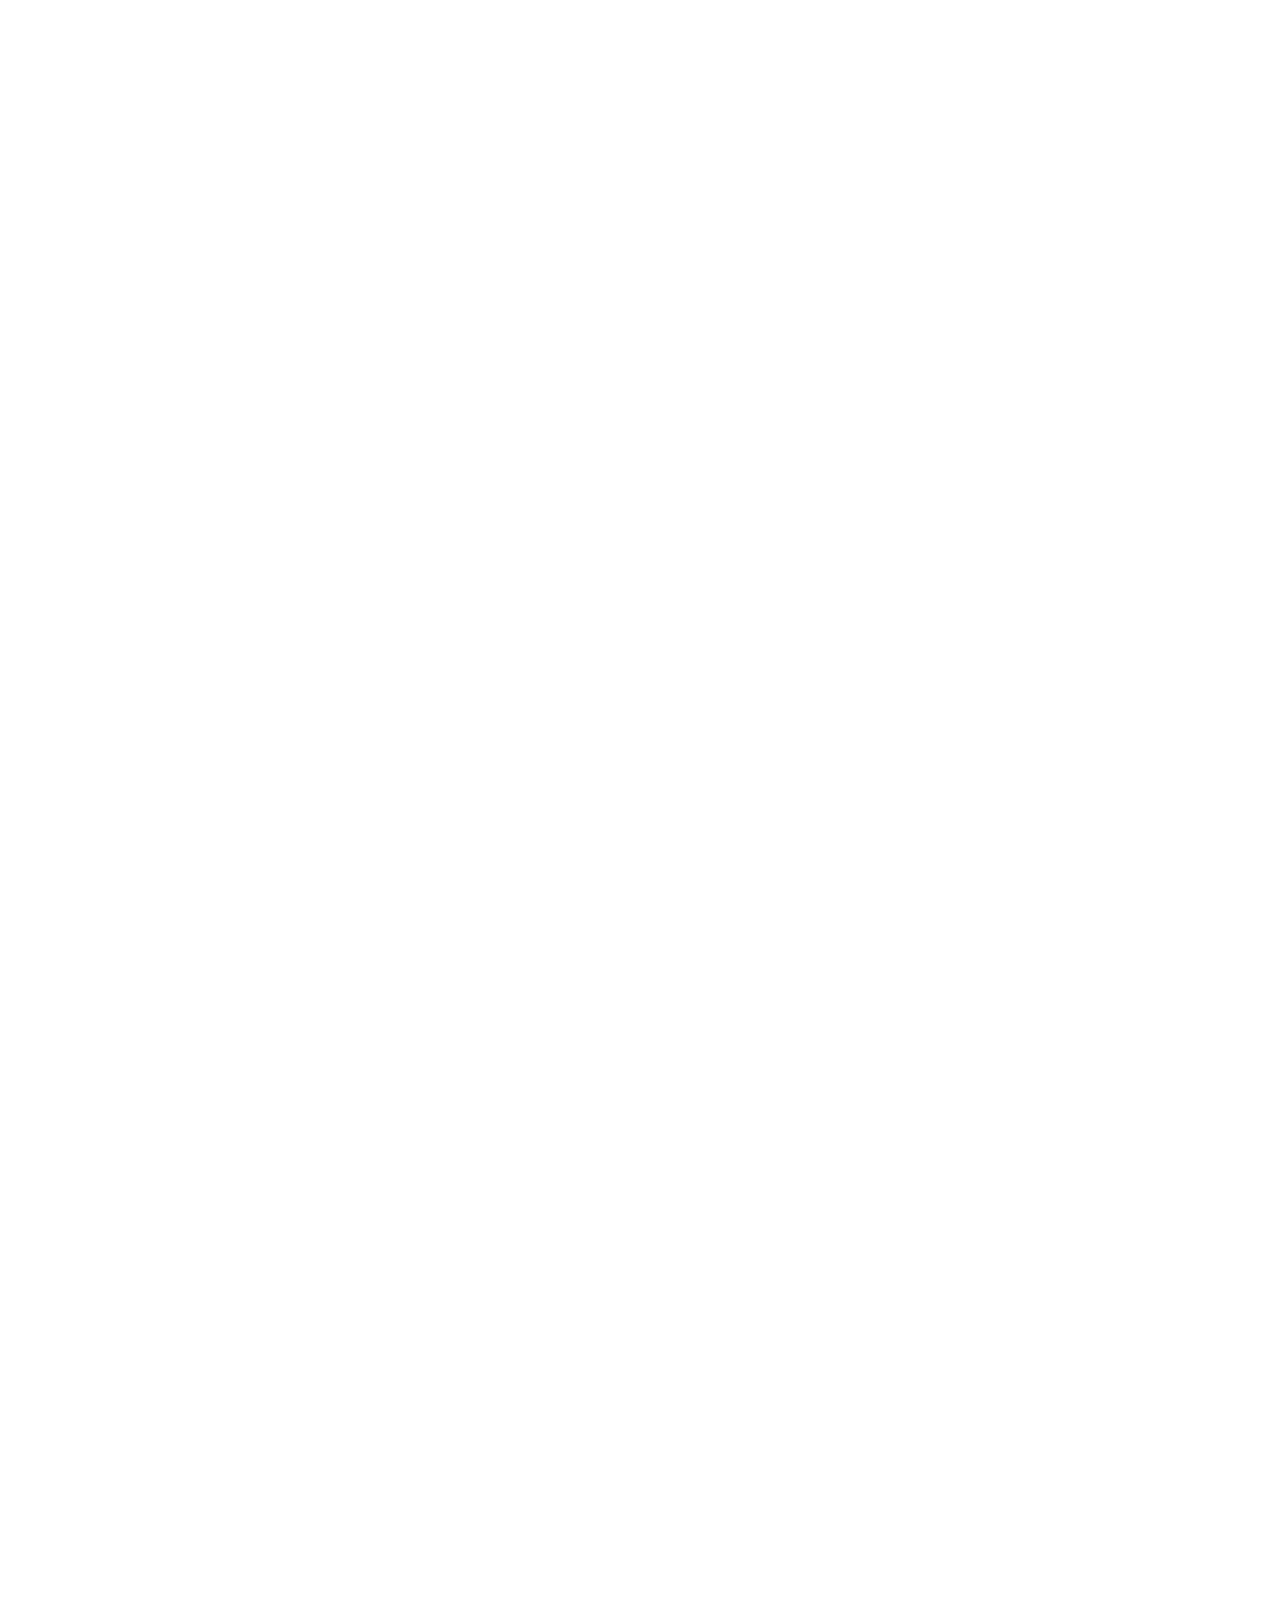
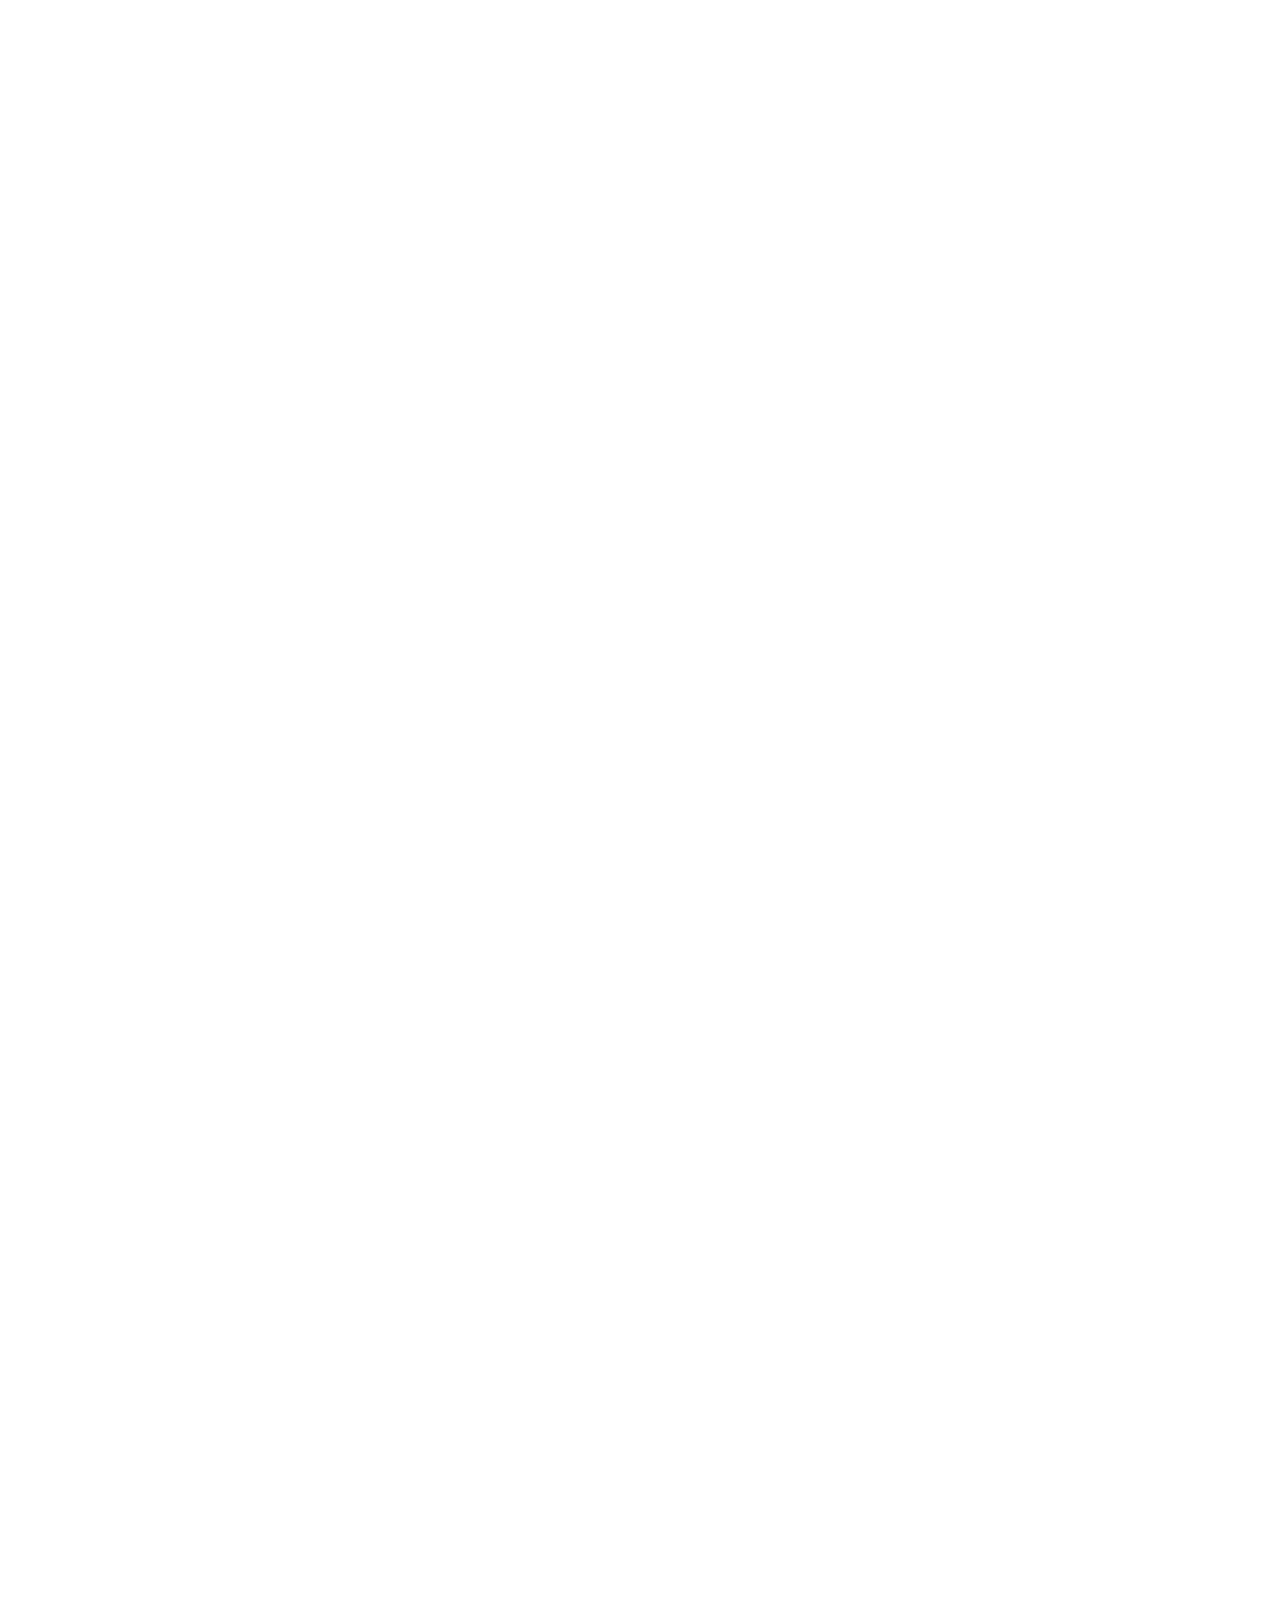
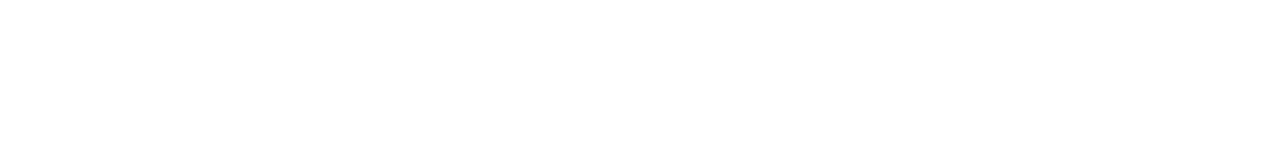
==== index.html @ e0a6bba9 "Update index.html" ====
<!DOCTYPE HTML>
<!--
	Astral by HTML5 UP
	html5up.net | @ajlkn
	Free for personal and commercial use under the CCA 3.0 license (html5up.net/license)
-->
<html>
	<head>
		<title>Deniz Rudin</title>
		<meta charset="utf-8" />
		<meta name="viewport" content="width=device-width, initial-scale=1, user-scalable=no" />
		<link rel="stylesheet" href="assets/css/main.css" />
		<noscript><link rel="stylesheet" href="assets/css/noscript.css" /></noscript>
	</head>
	<body class="is-preload">

		<!-- Wrapper-->
			<div id="wrapper">

				<!-- Nav -->
					<nav id="nav">
						<a href="#" class="icon fa-address-card"><span>About</span></a>
						<a href="#work" class="icon fa-pencil"><span>Research</span></a>
						<a href="#contact" class="icon fa-file-text"><span>CV</span></a>
					</nav>

				<!-- Main -->
					<div id="main">

						<!-- Me -->
							<article id="home" class="panel intro">
								<header>
									<h1><img src="images/nameplate.png" class="hidden" width="200px"></h1>
									<p>Asst. Professor of Linguistics & Philosophy, USC</p>
									<p><br/><font color="black" size="3">I work on semantics, pragmatics, context update, and how they all talk to each other. 
									A perennial obsession: how <i>variation</i> in context update effects can fall out of a <i>uniform</i> treatment of how update potentials are derived from the semantic interpretation of a sentence.
									Empirical areas where the rubber hits the road: intonational tunes, epistemic modals, imperatives, subjective predicates, and evidentials.</font></p>
									<p><font color="black" size="3">I'm extremely contactable: <tt><a href="mailto:drudin@usc.edu">drudin@usc.edu</a></tt></font></p>								
								</header>
								<a href="#work" class="jumplink pic">
									<span><span>See my work</span></span>
									<img src="images/me.jpg" alt="" />
								</a>
							</article>

						<!-- Work -->
							<article id="work" class="panel">
								<header>

									
<h2>Publications</h2> <img src="images/meaning.jpg" alt="" style="float:right;width:150px;"></header>
															
<font size="3"><p>

Deniz Rudin. 2024. <b>Asserting epistemic modals</b>. <i>Linguistics and Philosophy</i>. (Published online 10 December) 
	[<a href="https://link.springer.com/article/10.1007/s10988-024-09423-7">Open-Access PDF</a>]<br/><br/>

<a href="https://rotom.github.io/">Roberts, Tom</a> & Deniz Rudin. to appear. <b>Polarity reversal questions and the semantics of prosodic integration</b>. In <i>Proceedings of Sinn und Bedeutung 28</i>. 
[<a href="https://lingbuzz.net/lingbuzz/007859">Preprint</a>]<br/><br/>
	
	<a href="https://catherinerudin.github.io/">Rudin, Catherine</a> & Deniz Rudin. 2022. <b>On rising intonation in Balkan Slavic</b>. <i>Journal of Slavic Linguistics</i> (Special issue: proceedings of FASL 29)</i>. 
[<a href="http://ojs.ung.si/index.php/JSL/article/view/88">PDF</a>]<br/><br/>
	
	Rudin, Deniz. 2022. <b>Intonational Commitments</b>. <i>Journal of Semantics</i> 39(2): 339-383. 
[<a href="https://academic.oup.com/jos/advance-article/doi/10.1093/jos/ffac002/6554422?fbclid=IwAR2vbyzE7paQ6QNOI_aF570D3lN3ewrsdATLtETbpH1PlOmvb542nE_o6JQ&login=false">Open-Access PDF</a>]<br/><br/>
	
	Rudin, Deniz & <a href="https://elsikaiser.com/">Elsi Kaiser</a>. 2021. <b>Connoisseurial Contradictions:</b> Expertise modulates faultless disagreement. In <i>Proceedings of SALT 31</i>. 
[<a href="https://journals.linguisticsociety.org/proceedings/index.php/SALT/article/view/31.020">PDF</a>]<br/><br/>
	
	Castillo-Gamboa, Jaime, <a href="https://www.semantics.land/">Alexis Wellwood</a> & Deniz Rudin. 2021 <b><i>Being tall compared to</i> compared to <i>being tall</i> and <i>being taller</i>.</b> In <i>Proceedings of ELM 1</i>. 
[<a href="http://journals.linguisticsociety.org/proceedings/index.php/ELM/article/view/4872/4722">PDF</a>]<br/><br/>
	
		<a href="https://elsikaiser.com/">Kaiser, Elsi</a> & Deniz Rudin. 2021. <b>Arguing with experts:</b> Subjective disagreements on matters of taste. In <i>Proceedings of CogSci 2021</i>. 
[<a href="papers/kaiser_rudin_cogsci_2021.pdf">PDF</a>]<br/><br/>
	
	<a href="https://stephsus.github.io/">Shih, Stephanie</a> & Deniz Rudin. 2020. <b>On sound symbolism in baseball player names.</b> <i>Names</i>. 
[<a href="https://www.tandfonline.com/doi/full/10.1080/00277738.2020.1759353">PDF</a>]<br/><br/>

	<a href="https://elsikaiser.com/">Kaiser, Elsi</a> & Deniz Rudin. 2020. <b>When faultless disagreement is not so faultless:</b> What widely-held opinions can tell us about subjective adjectives. In <i>Proceedings of the LSA 5</i>. 
[<a href="https://journals.linguisticsociety.org/proceedings/index.php/PLSA/article/view/4757/4370">PDF</a>]<br/><br/>
	
	<a href="https://pancheva.github.io/">Pancheva, Roumyana</a> & Deniz Rudin. 2019. <b>Speaker discourse roles and the discourse profile of reportative evidentials</b>. In <i>Proceedings of the 22nd Amsterdam Colloquium</i>. 
[<a href="http://events.illc.uva.nl/AC/AC2019/uploaded_files/inlineitem/Pancheva_and_Rudin_Speaker_discourse_roles_and_the_.pdf">PDF</a>]<br/><br/>
	
Rudin, Deniz. 2019. <b>Embedded Rising Declaratives and Embedded Quotation</b>. In <i>Proceedings of SALT 29</i>. 
[<a href="https://journals.linguisticsociety.org/proceedings/index.php/SALT/article/view/29.1/4245">PDF</a>]<br/><br/>
	
Rudin, Deniz & <a href="https://andreabeltrama.com/">Andrea Beltrama</a>. 2019. <b>Default Agreement with Subjective Assertions</b>. In <i>Proceedings of SALT 29</i>. 
[<a href="https://journals.linguisticsociety.org/proceedings/index.php/SALT/article/view/29.82">PDF</a>]<br/><br/>
	
Rudin, Deniz. 2019. <b>Head-Based Syntactic Identity in Sluicing</b>. <i>Linguistic Inquiry</i> 50(2): 253-283. 
[<a href="https://www.mitpressjournals.org/doi/abs/10.1162/ling_a_00308">PDF</a>] 
[<a href="papers/rudin_2017_head_based_syntactic_identity_in_sluicing.pdf">Penultimate draft</a>]<br/><br/>
								
Rudin, Deniz. 2018. <b>Rising Imperatives</b>. In <i>Proceedings of SALT 28</i>. 
[<a href="https://journals.linguisticsociety.org/proceedings/index.php/SALT/article/view/28.100/4033">PDF</a>]<br/><br/>
	
<a href="http://home.uchicago.edu/merchant/">Merchant, Jason</a>, <a href="http://linguistics.berkeley.edu/~mikkelsen/">Line Mikkelsen</a>, Deniz Rudin & <a href="https://people.ucsc.edu/~kmsasaki/">Kelsey Sasaki</a> (eds.). 2018. <i><b>A Reasonable Way to Proceed:</b> Essays in Honor of Jim McCloskey</i></a> 
[<a href="https://escholarship.org/uc/item/7z29n70x">PDF</a>]<br/><br/>

Rudin, Deniz. 2018. <b>Uncertainty and Persistence:</b> A Bayesian Update Semantics for Probabilistic Expressions. <i>Journal of Philosophical Logic</i> 47(3): 365-405. 
[<a href="http://em.rdcu.be/wf/click?upn=[base64]">online PDF</a>] 
[<a href="http://link.springer.com/article/10.1007/s10992-017-9431-4">downloadable PDF</a>]<br/><br/>

<a href="https://people.ucsc.edu/~makroll/">Kroll, Margaret</a> & Deniz Rudin. 2017. <b>Identity and Interpretation:</b> Syntactic and Pragmatic Constraints on the Acceptability of Sluicing. In <i>Proceedings of NELS 47</i>. 
[<a href="papers/kroll_rudin_nels_sluicing.pdf">Preprint</a>]<br/><br/>
	
Rudin, Deniz. 2016. <b>Deriving a Variable-Strength <i>Might</i></b>. In <i>Proceedings of Sinn und Bedeutung 20</i> 
[<a href="papers/Rudin_SuB_variable_strength.pdf">PDF</a>]<br/><br/>
	
Rudin, Deniz, Karl DeVries, Karen Duek, <a href="https://people.ucsc.edu/~knkraus/">Kelsey Kraus</a> & <a href="https://people.ucsc.edu/~abrsvn/">Adrian Brasoveanu</a>. 2016. <b>The Semantics of Corrections</b>. In <i>Logic, Language, Information, and Computation: 23rd International Workshop</i>: 358-374. 
[<a href="papers/Rudin_et_al_wollic_2016_proceedings.pdf">Penultimate draft</a>] 
								[<a href="http://www.springer.com/br/book/9783662529201">Springer volume</a>]<br/><br/></p></font>
								<header>
<h2>Manuscripts</h2>
						</header>

<font size="3"><p><b>Embedded Intonation and Quotative Complements to Verbs of Speech</b> 
	[<a href="papers/rudin_2024_embedded_intonation.pdf">Draft of May 2024</a>]<br/><br/></p></font>
						<header>
<h2>Handouts</h2>
						</header>

<font size="3"><p><b>Assessor-Relativizable Predicates</b> (with Phil Crone). 
Talk given at Subjectivity in Language and Thought, U Chicago, May 2017. 
[<a href="papers/crone_rudin_arp_handout.pdf">Handout</a>]<br/><br/>
				
<b>Scalar and Non-Scalar Implicatures of <i>Might</i> and <i>Some</i></b>. 
Talk given at CUSP 8, Stanford, November 2015. 
	[<a href="papers/rudin_cusp_handout.pdf">Handout</a>]<br/><br/></p></font>
				<header>
				<h2>Dissertation</h2>
						</header>

<font size="3"></p><b>Rising Above Commitment</b> 
				[<a href="https://escholarship.org/uc/item/23s699cd">PDF</a>]</p></font>
						
							</article>

						<!-- Contact -->
							<article id="contact" class="panel">
								<object data="papers/CV.pdf" type="application/pdf" width="100%" height="1000">
									</object>
								  <p align="center"><font size="2"><a href="CV.pdf">Click here to download pdf.</a></font></p>
							</article>

					</div>

				<!-- Footer -->
					<div id="footer">
						<ul class="copyright">
							<li>&copy; Deniz Rudin, 2018-2024.</li><li>Design: <a href="http://html5up.net">HTML5 UP</a></li>
						</ul>
					</div>

			</div>

		<!-- Scripts -->
			<script src="assets/js/jquery.min.js"></script>
			<script src="assets/js/browser.min.js"></script>
			<script src="assets/js/breakpoints.min.js"></script>
			<script src="assets/js/util.js"></script>
			<script src="assets/js/main.js"></script>

 <!-- Default Statcounter code for professional site http://denizrudin.github.io
-->
<script type="text/javascript">
var sc_project=12988514; 
var sc_invisible=1; 
var sc_security="81e6beec"; 
</script>
<script type="text/javascript"
src="https://www.statcounter.com/counter/counter.js" async></script>
<noscript><div class="statcounter"><a title="site stats"
href="https://statcounter.com/" target="_blank"><img class="statcounter"
src="https://c.statcounter.com/12988514/0/81e6beec/1/" alt="site stats"
referrerPolicy="no-referrer-when-downgrade"></a></div></noscript>
<!-- End of Statcounter Code -->
		
	</body>
</html>
---- assets/css/main.css ----
@import url("https://fonts.googleapis.com/css?family=Source+Sans+Pro:300,400,300italic,400italic");
@import url("font-awesome.min.css");

/*
	Astral by HTML5 UP
	html5up.net | @ajlkn
	Free for personal and commercial use under the CCA 3.0 license (html5up.net/license)
*/

html, body, div, span, applet, object,
iframe, h1, h2, h3, h4, h5, h6, p, blockquote,
pre, a, abbr, acronym, address, big, cite,
code, del, dfn, em, img, ins, kbd, q, s, samp,
small, strike, strong, sub, sup, tt, var, b,
u, i, center, dl, dt, dd, ol, ul, li, fieldset,
form, label, legend, table, caption, tbody,
tfoot, thead, tr, th, td, article, aside,
canvas, details, embed, figure, figcaption,
footer, header, hgroup, menu, nav, output, ruby,
section, summary, time, mark, audio, video {
	margin: 0;
	padding: 0;
	border: 0;
	font-size: 100%;
	font: inherit;
	vertical-align: baseline;}

a {color:#8B4513 /*#8B4513*/; text-decoration: none; font-weight: 200;}
a:hover {color:#FF5050; text-decoration: none; font-weight: 200;}

article, aside, details, figcaption, figure,
footer, header, hgroup, menu, nav, section {
	display: block;}

body {
	line-height: 1;
}

ol, ul {
	list-style: none;
}

blockquote, q {
	quotes: none;
}

	blockquote:before, blockquote:after, q:before, q:after {
		content: '';
		content: none;
	}

table {
	border-collapse: collapse;
	border-spacing: 0;
}

body {
	-webkit-text-size-adjust: none;
}

mark {
	background-color: transparent;
	color: inherit;
}

input::-moz-focus-inner {
	border: 0;
	padding: 0;
}

input, select, textarea {
	-moz-appearance: none;
	-webkit-appearance: none;
	-ms-appearance: none;
	appearance: none;
}

/* Row */

	.row {
		display: flex;
		flex-wrap: wrap;
		box-sizing: border-box;
		align-items: stretch;
	}

		.row > * {
			box-sizing: border-box;
		}

		.row.gtr-uniform > * > :last-child {
			margin-bottom: 0;
		}

		.row.aln-left {
			justify-content: flex-start;
		}

		.row.aln-center {
			justify-content: center;
		}

		.row.aln-right {
			justify-content: flex-end;
		}

		.row.aln-top {
			align-items: flex-start;
		}

		.row.aln-middle {
			align-items: center;
		}

		.row.aln-bottom {
			align-items: flex-end;
		}

		.row > .imp {
			order: -1;
		}

		.row > .col-1 {
			width: 8.3333333333%;
		}

		.row > .off-1 {
			margin-left: 8.3333333333%;
		}

		.row > .col-2 {
			width: 16.6666666667%;
		}

		.row > .off-2 {
			margin-left: 16.6666666667%;
		}

		.row > .col-3 {
			width: 25%;
		}

		.row > .off-3 {
			margin-left: 25%;
		}

		.row > .col-4 {
			width: 33.3333333333%;
		}

		.row > .off-4 {
			margin-left: 33.3333333333%;
		}

		.row > .col-5 {
			width: 41.6666666667%;
		}

		.row > .off-5 {
			margin-left: 41.6666666667%;
		}

		.row > .col-6 {
			width: 50%;
		}

		.row > .off-6 {
			margin-left: 50%;
		}

		.row > .col-7 {
			width: 58.3333333333%;
		}

		.row > .off-7 {
			margin-left: 58.3333333333%;
		}

		.row > .col-8 {
			width: 66.6666666667%;
		}

		.row > .off-8 {
			margin-left: 66.6666666667%;
		}

		.row > .col-9 {
			width: 75%;
		}

		.row > .off-9 {
			margin-left: 75%;
		}

		.row > .col-10 {
			width: 83.3333333333%;
		}

		.row > .off-10 {
			margin-left: 83.3333333333%;
		}

		.row > .col-11 {
			width: 91.6666666667%;
		}

		.row > .off-11 {
			margin-left: 91.6666666667%;
		}

		.row > .col-12 {
			width: 100%;
		}

		.row > .off-12 {
			margin-left: 100%;
		}

		.row.gtr-0 {
			margin-top: 0em;
			margin-left: 0em;
		}

			.row.gtr-0 > * {
				padding: 0em 0 0 0em;
			}

			.row.gtr-0.gtr-uniform {
				margin-top: 0em;
			}

				.row.gtr-0.gtr-uniform > * {
					padding-top: 0em;
				}

		.row.gtr-25 {
			margin-top: -0.3125em;
			margin-left: -0.3125em;
		}

			.row.gtr-25 > * {
				padding: 0.3125em 0 0 0.3125em;
			}

			.row.gtr-25.gtr-uniform {
				margin-top: -0.3125em;
			}

				.row.gtr-25.gtr-uniform > * {
					padding-top: 0.3125em;
				}

		.row.gtr-50 {
			margin-top: -0.625em;
			margin-left: -0.625em;
		}

			.row.gtr-50 > * {
				padding: 0.625em 0 0 0.625em;
			}

			.row.gtr-50.gtr-uniform {
				margin-top: -0.625em;
			}

				.row.gtr-50.gtr-uniform > * {
					padding-top: 0.625em;
				}

		.row {
			margin-top: -1.25em;
			margin-left: -1.25em;
		}

			.row > * {
				padding: 1.25em 0 0 1.25em;
			}

			.row.gtr-uniform {
				margin-top: -1.25em;
			}

				.row.gtr-uniform > * {
					padding-top: 1.25em;
				}

		.row.gtr-150 {
			margin-top: -1.875em;
			margin-left: -1.875em;
		}

			.row.gtr-150 > * {
				padding: 1.875em 0 0 1.875em;
			}

			.row.gtr-150.gtr-uniform {
				margin-top: -1.875em;
			}

				.row.gtr-150.gtr-uniform > * {
					padding-top: 1.875em;
				}

		.row.gtr-200 {
			margin-top: -2.5em;
			margin-left: -2.5em;
		}

			.row.gtr-200 > * {
				padding: 2.5em 0 0 2.5em;
			}

			.row.gtr-200.gtr-uniform {
				margin-top: -2.5em;
			}

				.row.gtr-200.gtr-uniform > * {
					padding-top: 2.5em;
				}

		@media screen and (max-width: 1680px) {

			.row {
				display: flex;
				flex-wrap: wrap;
				box-sizing: border-box;
				align-items: stretch;
			}

				.row > * {
					box-sizing: border-box;
				}

				.row.gtr-uniform > * > :last-child {
					margin-bottom: 0;
				}

				.row.aln-left {
					justify-content: flex-start;
				}

				.row.aln-center {
					justify-content: center;
				}

				.row.aln-right {
					justify-content: flex-end;
				}

				.row.aln-top {
					align-items: flex-start;
				}

				.row.aln-middle {
					align-items: center;
				}

				.row.aln-bottom {
					align-items: flex-end;
				}

				.row > .imp-xlarge {
					order: -1;
				}

				.row > .col-1-xlarge {
					width: 8.3333333333%;
				}

				.row > .off-1-xlarge {
					margin-left: 8.3333333333%;
				}

				.row > .col-2-xlarge {
					width: 16.6666666667%;
				}

				.row > .off-2-xlarge {
					margin-left: 16.6666666667%;
				}

				.row > .col-3-xlarge {
					width: 25%;
				}

				.row > .off-3-xlarge {
					margin-left: 25%;
				}

				.row > .col-4-xlarge {
					width: 33.3333333333%;
				}

				.row > .off-4-xlarge {
					margin-left: 33.3333333333%;
				}

				.row > .col-5-xlarge {
					width: 41.6666666667%;
				}

				.row > .off-5-xlarge {
					margin-left: 41.6666666667%;
				}

				.row > .col-6-xlarge {
					width: 50%;
				}

				.row > .off-6-xlarge {
					margin-left: 50%;
				}

				.row > .col-7-xlarge {
					width: 58.3333333333%;
				}

				.row > .off-7-xlarge {
					margin-left: 58.3333333333%;
				}

				.row > .col-8-xlarge {
					width: 66.6666666667%;
				}

				.row > .off-8-xlarge {
					margin-left: 66.6666666667%;
				}

				.row > .col-9-xlarge {
					width: 75%;
				}

				.row > .off-9-xlarge {
					margin-left: 75%;
				}

				.row > .col-10-xlarge {
					width: 83.3333333333%;
				}

				.row > .off-10-xlarge {
					margin-left: 83.3333333333%;
				}

				.row > .col-11-xlarge {
					width: 91.6666666667%;
				}

				.row > .off-11-xlarge {
					margin-left: 91.6666666667%;
				}

				.row > .col-12-xlarge {
					width: 100%;
				}

				.row > .off-12-xlarge {
					margin-left: 100%;
				}

				.row.gtr-0 {
					margin-top: 0em;
					margin-left: 0em;
				}

					.row.gtr-0 > * {
						padding: 0em 0 0 0em;
					}

					.row.gtr-0.gtr-uniform {
						margin-top: 0em;
					}

						.row.gtr-0.gtr-uniform > * {
							padding-top: 0em;
						}

				.row.gtr-25 {
					margin-top: -0.3125em;
					margin-left: -0.3125em;
				}

					.row.gtr-25 > * {
						padding: 0.3125em 0 0 0.3125em;
					}

					.row.gtr-25.gtr-uniform {
						margin-top: -0.3125em;
					}

						.row.gtr-25.gtr-uniform > * {
							padding-top: 0.3125em;
						}

				.row.gtr-50 {
					margin-top: -0.625em;
					margin-left: -0.625em;
				}

					.row.gtr-50 > * {
						padding: 0.625em 0 0 0.625em;
					}

					.row.gtr-50.gtr-uniform {
						margin-top: -0.625em;
					}

						.row.gtr-50.gtr-uniform > * {
							padding-top: 0.625em;
						}

				.row {
					margin-top: -1.25em;
					margin-left: -1.25em;
				}

					.row > * {
						padding: 1.25em 0 0 1.25em;
					}

					.row.gtr-uniform {
						margin-top: -1.25em;
					}

						.row.gtr-uniform > * {
							padding-top: 1.25em;
						}

				.row.gtr-150 {
					margin-top: -1.875em;
					margin-left: -1.875em;
				}

					.row.gtr-150 > * {
						padding: 1.875em 0 0 1.875em;
					}

					.row.gtr-150.gtr-uniform {
						margin-top: -1.875em;
					}

						.row.gtr-150.gtr-uniform > * {
							padding-top: 1.875em;
						}

				.row.gtr-200 {
					margin-top: -2.5em;
					margin-left: -2.5em;
				}

					.row.gtr-200 > * {
						padding: 2.5em 0 0 2.5em;
					}

					.row.gtr-200.gtr-uniform {
						margin-top: -2.5em;
					}

						.row.gtr-200.gtr-uniform > * {
							padding-top: 2.5em;
						}

		}

		@media screen and (max-width: 1280px) {

			.row {
				display: flex;
				flex-wrap: wrap;
				box-sizing: border-box;
				align-items: stretch;
			}

				.row > * {
					box-sizing: border-box;
				}

				.row.gtr-uniform > * > :last-child {
					margin-bottom: 0;
				}

				.row.aln-left {
					justify-content: flex-start;
				}

				.row.aln-center {
					justify-content: center;
				}

				.row.aln-right {
					justify-content: flex-end;
				}

				.row.aln-top {
					align-items: flex-start;
				}

				.row.aln-middle {
					align-items: center;
				}

				.row.aln-bottom {
					align-items: flex-end;
				}

				.row > .imp-large {
					order: -1;
				}

				.row > .col-1-large {
					width: 8.3333333333%;
				}

				.row > .off-1-large {
					margin-left: 8.3333333333%;
				}

				.row > .col-2-large {
					width: 16.6666666667%;
				}

				.row > .off-2-large {
					margin-left: 16.6666666667%;
				}

				.row > .col-3-large {
					width: 25%;
				}

				.row > .off-3-large {
					margin-left: 25%;
				}

				.row > .col-4-large {
					width: 33.3333333333%;
				}

				.row > .off-4-large {
					margin-left: 33.3333333333%;
				}

				.row > .col-5-large {
					width: 41.6666666667%;
				}

				.row > .off-5-large {
					margin-left: 41.6666666667%;
				}

				.row > .col-6-large {
					width: 50%;
				}

				.row > .off-6-large {
					margin-left: 50%;
				}

				.row > .col-7-large {
					width: 58.3333333333%;
				}

				.row > .off-7-large {
					margin-left: 58.3333333333%;
				}

				.row > .col-8-large {
					width: 66.6666666667%;
				}

				.row > .off-8-large {
					margin-left: 66.6666666667%;
				}

				.row > .col-9-large {
					width: 75%;
				}

				.row > .off-9-large {
					margin-left: 75%;
				}

				.row > .col-10-large {
					width: 83.3333333333%;
				}

				.row > .off-10-large {
					margin-left: 83.3333333333%;
				}

				.row > .col-11-large {
					width: 91.6666666667%;
				}

				.row > .off-11-large {
					margin-left: 91.6666666667%;
				}

				.row > .col-12-large {
					width: 100%;
				}

				.row > .off-12-large {
					margin-left: 100%;
				}

				.row.gtr-0 {
					margin-top: 0em;
					margin-left: 0em;
				}

					.row.gtr-0 > * {
						padding: 0em 0 0 0em;
					}

					.row.gtr-0.gtr-uniform {
						margin-top: 0em;
					}

						.row.gtr-0.gtr-uniform > * {
							padding-top: 0em;
						}

				.row.gtr-25 {
					margin-top: -0.3125em;
					margin-left: -0.3125em;
				}

					.row.gtr-25 > * {
						padding: 0.3125em 0 0 0.3125em;
					}

					.row.gtr-25.gtr-uniform {
						margin-top: -0.3125em;
					}

						.row.gtr-25.gtr-uniform > * {
							padding-top: 0.3125em;
						}

				.row.gtr-50 {
					margin-top: -0.625em;
					margin-left: -0.625em;
				}

					.row.gtr-50 > * {
						padding: 0.625em 0 0 0.625em;
					}

					.row.gtr-50.gtr-uniform {
						margin-top: -0.625em;
					}

						.row.gtr-50.gtr-uniform > * {
							padding-top: 0.625em;
						}

				.row {
					margin-top: -1.25em;
					margin-left: -1.25em;
				}

					.row > * {
						padding: 1.25em 0 0 1.25em;
					}

					.row.gtr-uniform {
						margin-top: -1.25em;
					}

						.row.gtr-uniform > * {
							padding-top: 1.25em;
						}

				.row.gtr-150 {
					margin-top: -1.875em;
					margin-left: -1.875em;
				}

					.row.gtr-150 > * {
						padding: 1.875em 0 0 1.875em;
					}

					.row.gtr-150.gtr-uniform {
						margin-top: -1.875em;
					}

						.row.gtr-150.gtr-uniform > * {
							padding-top: 1.875em;
						}

				.row.gtr-200 {
					margin-top: -2.5em;
					margin-left: -2.5em;
				}

					.row.gtr-200 > * {
						padding: 2.5em 0 0 2.5em;
					}

					.row.gtr-200.gtr-uniform {
						margin-top: -2.5em;
					}

						.row.gtr-200.gtr-uniform > * {
							padding-top: 2.5em;
						}

		}

		@media screen and (max-width: 980px) {

			.row {
				display: flex;
				flex-wrap: wrap;
				box-sizing: border-box;
				align-items: stretch;
			}

				.row > * {
					box-sizing: border-box;
				}

				.row.gtr-uniform > * > :last-child {
					margin-bottom: 0;
				}

				.row.aln-left {
					justify-content: flex-start;
				}

				.row.aln-center {
					justify-content: center;
				}

				.row.aln-right {
					justify-content: flex-end;
				}

				.row.aln-top {
					align-items: flex-start;
				}

				.row.aln-middle {
					align-items: center;
				}

				.row.aln-bottom {
					align-items: flex-end;
				}

				.row > .imp-medium {
					order: -1;
				}

				.row > .col-1-medium {
					width: 8.3333333333%;
				}

				.row > .off-1-medium {
					margin-left: 8.3333333333%;
				}

				.row > .col-2-medium {
					width: 16.6666666667%;
				}

				.row > .off-2-medium {
					margin-left: 16.6666666667%;
				}

				.row > .col-3-medium {
					width: 25%;
				}

				.row > .off-3-medium {
					margin-left: 25%;
				}

				.row > .col-4-medium {
					width: 33.3333333333%;
				}

				.row > .off-4-medium {
					margin-left: 33.3333333333%;
				}

				.row > .col-5-medium {
					width: 41.6666666667%;
				}

				.row > .off-5-medium {
					margin-left: 41.6666666667%;
				}

				.row > .col-6-medium {
					width: 50%;
				}

				.row > .off-6-medium {
					margin-left: 50%;
				}

				.row > .col-7-medium {
					width: 58.3333333333%;
				}

				.row > .off-7-medium {
					margin-left: 58.3333333333%;
				}

				.row > .col-8-medium {
					width: 66.6666666667%;
				}

				.row > .off-8-medium {
					margin-left: 66.6666666667%;
				}

				.row > .col-9-medium {
					width: 75%;
				}

				.row > .off-9-medium {
					margin-left: 75%;
				}

				.row > .col-10-medium {
					width: 83.3333333333%;
				}

				.row > .off-10-medium {
					margin-left: 83.3333333333%;
				}

				.row > .col-11-medium {
					width: 91.6666666667%;
				}

				.row > .off-11-medium {
					margin-left: 91.6666666667%;
				}

				.row > .col-12-medium {
					width: 100%;
				}

				.row > .off-12-medium {
					margin-left: 100%;
				}

				.row.gtr-0 {
					margin-top: 0em;
					margin-left: 0em;
				}

					.row.gtr-0 > * {
						padding: 0em 0 0 0em;
					}

					.row.gtr-0.gtr-uniform {
						margin-top: 0em;
					}

						.row.gtr-0.gtr-uniform > * {
							padding-top: 0em;
						}

				.row.gtr-25 {
					margin-top: -0.3125em;
					margin-left: -0.3125em;
				}

					.row.gtr-25 > * {
						padding: 0.3125em 0 0 0.3125em;
					}

					.row.gtr-25.gtr-uniform {
						margin-top: -0.3125em;
					}

						.row.gtr-25.gtr-uniform > * {
							padding-top: 0.3125em;
						}

				.row.gtr-50 {
					margin-top: -0.625em;
					margin-left: -0.625em;
				}

					.row.gtr-50 > * {
						padding: 0.625em 0 0 0.625em;
					}

					.row.gtr-50.gtr-uniform {
						margin-top: -0.625em;
					}

						.row.gtr-50.gtr-uniform > * {
							padding-top: 0.625em;
						}

				.row {
					margin-top: -1.25em;
					margin-left: -1.25em;
				}

					.row > * {
						padding: 1.25em 0 0 1.25em;
					}

					.row.gtr-uniform {
						margin-top: -1.25em;
					}

						.row.gtr-uniform > * {
							padding-top: 1.25em;
						}

				.row.gtr-150 {
					margin-top: -1.875em;
					margin-left: -1.875em;
				}

					.row.gtr-150 > * {
						padding: 1.875em 0 0 1.875em;
					}

					.row.gtr-150.gtr-uniform {
						margin-top: -1.875em;
					}

						.row.gtr-150.gtr-uniform > * {
							padding-top: 1.875em;
						}

				.row.gtr-200 {
					margin-top: -2.5em;
					margin-left: -2.5em;
				}

					.row.gtr-200 > * {
						padding: 2.5em 0 0 2.5em;
					}

					.row.gtr-200.gtr-uniform {
						margin-top: -2.5em;
					}

						.row.gtr-200.gtr-uniform > * {
							padding-top: 2.5em;
						}

		}

		@media screen and (max-width: 736px) {

			.row {
				display: flex;
				flex-wrap: wrap;
				box-sizing: border-box;
				align-items: stretch;
			}

				.row > * {
					box-sizing: border-box;
				}

				.row.gtr-uniform > * > :last-child {
					margin-bottom: 0;
				}

				.row.aln-left {
					justify-content: flex-start;
				}

				.row.aln-center {
					justify-content: center;
				}

				.row.aln-right {
					justify-content: flex-end;
				}

				.row.aln-top {
					align-items: flex-start;
				}

				.row.aln-middle {
					align-items: center;
				}

				.row.aln-bottom {
					align-items: flex-end;
				}

				.row > .imp-small {
					order: -1;
				}

				.row > .col-1-small {
					width: 8.3333333333%;
				}

				.row > .off-1-small {
					margin-left: 8.3333333333%;
				}

				.row > .col-2-small {
					width: 16.6666666667%;
				}

				.row > .off-2-small {
					margin-left: 16.6666666667%;
				}

				.row > .col-3-small {
					width: 25%;
				}

				.row > .off-3-small {
					margin-left: 25%;
				}

				.row > .col-4-small {
					width: 33.3333333333%;
				}

				.row > .off-4-small {
					margin-left: 33.3333333333%;
				}

				.row > .col-5-small {
					width: 41.6666666667%;
				}

				.row > .off-5-small {
					margin-left: 41.6666666667%;
				}

				.row > .col-6-small {
					width: 50%;
				}

				.row > .off-6-small {
					margin-left: 50%;
				}

				.row > .col-7-small {
					width: 58.3333333333%;
				}

				.row > .off-7-small {
					margin-left: 58.3333333333%;
				}

				.row > .col-8-small {
					width: 66.6666666667%;
				}

				.row > .off-8-small {
					margin-left: 66.6666666667%;
				}

				.row > .col-9-small {
					width: 75%;
				}

				.row > .off-9-small {
					margin-left: 75%;
				}

				.row > .col-10-small {
					width: 83.3333333333%;
				}

				.row > .off-10-small {
					margin-left: 83.3333333333%;
				}

				.row > .col-11-small {
					width: 91.6666666667%;
				}

				.row > .off-11-small {
					margin-left: 91.6666666667%;
				}

				.row > .col-12-small {
					width: 100%;
				}

				.row > .off-12-small {
					margin-left: 100%;
				}

				.row.gtr-0 {
					margin-top: 0em;
					margin-left: 0em;
				}

					.row.gtr-0 > * {
						padding: 0em 0 0 0em;
					}

					.row.gtr-0.gtr-uniform {
						margin-top: 0em;
					}

						.row.gtr-0.gtr-uniform > * {
							padding-top: 0em;
						}

				.row.gtr-25 {
					margin-top: -0.3125em;
					margin-left: -0.3125em;
				}

					.row.gtr-25 > * {
						padding: 0.3125em 0 0 0.3125em;
					}

					.row.gtr-25.gtr-uniform {
						margin-top: -0.3125em;
					}

						.row.gtr-25.gtr-uniform > * {
							padding-top: 0.3125em;
						}

				.row.gtr-50 {
					margin-top: -0.625em;
					margin-left: -0.625em;
				}

					.row.gtr-50 > * {
						padding: 0.625em 0 0 0.625em;
					}

					.row.gtr-50.gtr-uniform {
						margin-top: -0.625em;
					}

						.row.gtr-50.gtr-uniform > * {
							padding-top: 0.625em;
						}

				.row {
					margin-top: -1.25em;
					margin-left: -1.25em;
				}

					.row > * {
						padding: 1.25em 0 0 1.25em;
					}

					.row.gtr-uniform {
						margin-top: -1.25em;
					}

						.row.gtr-uniform > * {
							padding-top: 1.25em;
						}

				.row.gtr-150 {
					margin-top: -1.875em;
					margin-left: -1.875em;
				}

					.row.gtr-150 > * {
						padding: 1.875em 0 0 1.875em;
					}

					.row.gtr-150.gtr-uniform {
						margin-top: -1.875em;
					}

						.row.gtr-150.gtr-uniform > * {
							padding-top: 1.875em;
						}

				.row.gtr-200 {
					margin-top: -2.5em;
					margin-left: -2.5em;
				}

					.row.gtr-200 > * {
						padding: 2.5em 0 0 2.5em;
					}

					.row.gtr-200.gtr-uniform {
						margin-top: -2.5em;
					}

						.row.gtr-200.gtr-uniform > * {
							padding-top: 2.5em;
						}

		}

/* Basic */

	html {
		box-sizing: border-box;
	}

	*, *:before, *:after {
		box-sizing: inherit;
	}

	body {
		background-image: url("images/overlay.png"), url("images/bg.jpg");
		background-repeat: repeat, no-repeat;
		background-size: auto, 100% 100%;
		background-attachment: fixed;
		overflow-y: scroll;
	}

		body.is-preload *, body.is-preload *:before, body.is-preload *:after {
			-moz-animation: none !important;
			-webkit-animation: none !important;
			-ms-animation: none !important;
			animation: none !important;
			-moz-transition: none !important;
			-webkit-transition: none !important;
			-ms-transition: none !important;
			transition: none !important;
		}

	body, input, textarea, select {
		font-family: 'Source Sans Pro', sans-serif;
		font-weight: 300;
		color: #777777;
		font-size: 12pt;
		line-height: 1em;
	}

		@media screen and (max-width: 1680px) {

			body, input, textarea, select {
				font-size: 15pt;
			}

		}

		@media screen and (max-width: 1280px) {

			body, input, textarea, select {
				font-size: 14pt;
			}

		}

		@media screen and (max-width: 736px) {

			body, input, textarea, select {
				font-size: 12pt;
			}

		}

		@media screen and (max-width: 360px) {

			body, input, textarea, select {
				font-size: 11pt;
			}

		}

	strong, b, h1, h2, h3, h4, h5, h6 {
		font-weight: 400;
		color: #363636;
	}

	h1 {
		font-size: 2.4em;
		letter-spacing: -0.015em;
	}

	h2 {
		font-size: 1.8em;
		letter-spacing: -0.015em;
	}

	h3, h4, h5, h6 {
		font-size: 1.25em;
		letter-spacing: -0.015em;
	}

	@media screen and (max-width: 736px) {

		h1 {
			font-size: 1.75em;
		}

		h2 {
			font-size: 1.375em;
		}

		h3, h4, h5, h6 {
			font-size: 1em;
		}

	}

	blockquote {
		border-left: solid 0.5em #ddd;
		padding: 1em 0 1em 2em;
		font-style: italic;
	}

	em, i {
		font-style: italic;
	}

	hr {
		border: 0;
		border-top: solid 1px #ddd;
		padding: 1.5em 0 0 0;
		margin: 1.75em 0 0 0;
	}

	sub {
		position: relative;
		top: 0.5em;
		font-size: 0.8em;
	}

	sup {
		position: relative;
		top: -0.5em;
		font-size: 0.8em;
	}

	br.clear {
		clear: both;
	}

	p, ul, ol, dl, table, blockquote, form {
		margin-bottom: 2em;
	}

/* Table */

	table {
		width: 100%;
	}

		table.default tbody tr {
			border-bottom: solid 1px #f4f4f4;
		}

		table.default td {
			padding: 0.5em 1em 0.5em 1em;
		}

		table.default th {
			text-align: left;
			font-weight: 400;
			padding: 0.5em 1em 0.5em 1em;
		}

		table.default thead {
			border-bottom: solid 2px #f4f4f4;
		}

/* Form */

	form label {
		display: block;
		font-weight: 400;
		color: #363636;
		margin: 0 0 1em 0;
	}

	form input[type="text"],
	form input[type="email"],
	form input[type="password"],
	form select,
	form textarea {
		-webkit-appearance: none;
		border: 0;
		background: #f4f4f4;
		padding: 0.75em;
		width: 100%;
		-moz-transition: background-color .25s ease-in-out;
		-webkit-transition: background-color .25s ease-in-out;
		-ms-transition: background-color .25s ease-in-out;
		transition: background-color .25s ease-in-out;
	}

		form input[type="text"]:focus,
		form input[type="email"]:focus,
		form input[type="password"]:focus,
		form select:focus,
		form textarea:focus {
			background: #f8f8f8;
		}

	form input[type="text"],
	form input[type="email"],
	form input[type="password"],
	form select {
		line-height: 1.35em;
	}

	form ::-webkit-input-placeholder {
		color: #999;
	}

	form :-moz-placeholder {
		color: #999;
	}

	form ::-moz-placeholder {
		color: #999;
	}

	form :-ms-input-placeholder {
		color: #999;
	}

/* Section/Article */

	section, article {
		margin-bottom: 3em;
	}

		section > :last-child, section:last-child, article > :last-child, article:last-child {
			margin-bottom: 0;
		}

	header {
		margin: 0 0 1.5em 0;
	}

		header > p {
			margin: 0.5em 0 0 0;
			color: #aaa;
		}

		@media screen and (max-width: 736px) {

			header {
				margin: 0 0 1em 0;
			}

		}

/* Image */

	.image {
		display: inline-block;
	}

		.image img {
			display: block;
			width: 100%;
		}

		.image.fit {
			display: block;
			width: 100%;
		}

		.image.featured {
			display: block;
			width: 100%;
			margin: 0 0 2em 0;
		}

		.image.left {
			float: left;
			margin: 0 2em 2em 0;
		}

		.image.centered {
			display: block;
			margin: 0 0 2em 0;
		}

			.image.centered img {
				margin: 0 auto;
				width: auto;
			}

/* Button */

	input[type="button"],
	input[type="submit"],
	input[type="reset"],
	button,
	.button {
		-moz-transition: background-color .25s ease-in-out;
		-webkit-transition: background-color .25s ease-in-out;
		-ms-transition: background-color .25s ease-in-out;
		transition: background-color .25s ease-in-out;
		-webkit-appearance: none;
		display: inline-block;
		background-color: #222222;
		color: #ffffff;
		border: 0;
		cursor: pointer;
		outline: 0;
		padding: 0.7em 1.5em 0.7em 1.5em;
	}

		input[type="button"]:hover,
		input[type="submit"]:hover,
		input[type="reset"]:hover,
		button:hover,
		.button:hover {
			background-color: #333333;
		}

		input[type="button"]:active,
		input[type="submit"]:active,
		input[type="reset"]:active,
		button:active,
		.button:active {
			background-color: #444444;
		}

		input[type="button"].alt,
		input[type="submit"].alt,
		input[type="reset"].alt,
		button.alt,
		.button.alt {
			background-color: #777777;
		}

			input[type="button"].alt:hover,
			input[type="submit"].alt:hover,
			input[type="reset"].alt:hover,
			button.alt:hover,
			.button.alt:hover {
				background-color: #888888;
			}

			input[type="button"].alt:active,
			input[type="submit"].alt:active,
			input[type="reset"].alt:active,
			button.alt:active,
			.button.alt:active {
				background-color: #999999;
			}

		input[type="button"].small,
		input[type="submit"].small,
		input[type="reset"].small,
		button.small,
		.button.small {
			font-size: 0.75em;
		}

		input[type="button"].large,
		input[type="submit"].large,
		input[type="reset"].large,
		button.large,
		.button.large {
			font-size: 1.25em;
			padding: 0.5em 1.25em 0.5em 1.25em;
		}

		input[type="button"].xlarge,
		input[type="submit"].xlarge,
		input[type="reset"].xlarge,
		button.xlarge,
		.button.xlarge {
			font-size: 1.5em;
			padding: 0.5em 1.25em 0.5em 1.25em;
		}

		@media screen and (max-width: 736px) {

			input[type="button"],
			input[type="submit"],
			input[type="reset"],
			button,
			.button {
				width: 100%;
			}

		}

/* List */

	ul {
		list-style: disc;
		padding-left: 1em;
	}

		ul li {
			padding-left: 0.5em;
		}

	ol {
		list-style: decimal;
		padding-left: 1.25em;
	}

		ol li {
			padding-left: 0.25em;
		}

/* Actions */

	ul.actions {
		list-style: none;
		padding-left: 0;
	}

		ul.actions li {
			display: inline-block;
			padding-left: 0;
			margin: 0 0 0 0.5em;
		}

			ul.actions li:first-child {
				margin-left: 0;
			}

		@media screen and (max-width: 736px) {

			ul.actions li {
				display: block;
				margin: 0.75em 0 0 0;
			}

				ul.actions li:first-child {
					margin-top: 0;
				}

		}

/* Icons */

	.icon {
		position: relative;
		text-decoration: none;
	}

		.icon:before {
			-moz-osx-font-smoothing: grayscale;
			-webkit-font-smoothing: antialiased;
			font-family: FontAwesome;
			font-style: normal;
			font-weight: normal;
			text-transform: none !important;
		}

		.icon > .label {
			display: none;
		}

/* Nav */

	#nav {
		text-align: center;
		height: 4.25em;
		cursor: default;
	}

		#nav a {
			position: relative;
			display: inline-block;
			color: #ffffff;
			width: 1em;
			height: 1em;
			line-height: 0.9em;
			font-size: 2.5em;
			margin: 0 0.25em 0 0.25em;
			opacity: 0.35;
			outline: 0;
			-moz-transition: opacity .25s ease-in-out;
			-webkit-transition: opacity .25s ease-in-out;
			-ms-transition: opacity .25s ease-in-out;
			transition: opacity .25s ease-in-out;
		}

			#nav a.icon:before {
				padding-right: 0;
			}

			#nav a:before {
				font-size: 0.8em;
			}

			#nav a:after {
				content: '';
				display: block;
				position: absolute;
				left: 50%;
				bottom: -0.75em;
				margin-left: -0.5em;
				border-bottom: solid 0em #ffffff;
				border-left: solid 0.5em transparent;
				border-right: solid 0.5em transparent;
				-moz-transition: border-bottom-width .25s ease-in-out;
				-webkit-transition: border-bottom-width .25s ease-in-out;
				-ms-transition: border-bottom-width .25s ease-in-out;
				transition: border-bottom-width .25s ease-in-out;
			}

			#nav a span {
				display: block;
				position: absolute;
				background: #222222;
				color: #ffffff;
				top: -2.75em;
				font-size: 0.3em;
				height: 2.25em;
				line-height: 2.25em;
				left: 50%;
				opacity: 0;
				-moz-transition: opacity .25s ease-in-out;
				-webkit-transition: opacity .25s ease-in-out;
				-ms-transition: opacity .25s ease-in-out;
				transition: opacity .25s ease-in-out;
				width: 5.5em;
				margin-left: -2.75em;
			}

				#nav a span:after {
					content: '';
					display: block;
					position: absolute;
					bottom: -0.4em;
					left: 50%;
					margin-left: -0.6em;
					border-top: solid 0.6em #222222;
					border-left: solid 0.6em transparent;
					border-right: solid 0.6em transparent;
				}

			#nav a:hover {
				opacity: 1.0;
			}

				#nav a:hover span {
					opacity: 1.0;
				}

			#nav a.active {
				opacity: 1.0;
			}

				#nav a.active:after {
					border-bottom-width: 0.5em;
				}

		@media screen and (max-width: 980px) {

			#nav a span {
				display: none;
			}

		}

/* Wrapper */

	#wrapper {
		width: 45em;
		margin: 0 auto;
		min-height: 100vh;
		max-width: 100%;
		padding: 4em 0;
		display: -moz-flex;
		display: -webkit-flex;
		display: -ms-flex;
		display: flex;
		-moz-flex-direction: column;
		-webkit-flex-direction: column;
		-ms-flex-direction: column;
		flex-direction: column;
		-moz-align-items: center;
		-webkit-align-items: center;
		-ms-align-items: center;
		align-items: center;
		-moz-justify-content: center;
		-webkit-justify-content: center;
		-ms-justify-content: center;
		justify-content: center;
		-moz-transition: opacity 1s ease-in-out;
		-webkit-transition: opacity 1s ease-in-out;
		-ms-transition: opacity 1s ease-in-out;
		transition: opacity 1s ease-in-out;
	}

		body.is-preload #wrapper {
			opacity: 0;
		}

		@media screen and (max-width: 1280px) {

			#wrapper {
				padding: 3em 0;
				max-width: calc(100% - 6em);
			}

		}

		@media screen and (max-width: 980px) {

			#wrapper {
				padding: 1.5em 0;
				max-width: calc(100% - 8em);
			}

		}

		@media screen and (max-width: 736px) {

			#wrapper {
				padding: 1em 0;
				max-width: calc(100% - 2em);
			}

		}

		@media screen and (max-width: 360px) {

			#wrapper {
				padding: 1em 0;
				max-width: 100%;
			}

		}

/* Main */

	#main {
		position: relative;
		overflow: hidden;
		width: 100%;
		background: #ffffff;
		box-shadow: 0px 1px 0px 0px rgba(0, 0, 0, 0.25);
		-moz-transition: min-height 0.5s ease-in-out, max-height 0.5s ease-in-out;
		-webkit-transition: min-height 0.5s ease-in-out, max-height 0.5s ease-in-out;
		-ms-transition: min-height 0.5s ease-in-out, max-height 0.5s ease-in-out;
		transition: min-height 0.5s ease-in-out, max-height 0.5s ease-in-out;
	}

		#main > .panel {
			-moz-transition: opacity 0.25s ease-in-out;
			-webkit-transition: opacity 0.25s ease-in-out;
			-ms-transition: opacity 0.25s ease-in-out;
			transition: opacity 0.25s ease-in-out;
			margin-bottom: 0;
			position: relative;
			padding: 3.5em 2.5em 2.5em 2.5em;
			width: 100%;
		}

			#main > .panel.inactive {
				opacity: 0;
			}

			@media screen and (max-width: 736px) {

				#main > .panel {
					padding: 2em 1.5em 1.5em 1.5em;
				}

			}

			#main > .panel.intro {
				padding: 0;
				height: 20em;
				display: -moz-flex;
				display: -webkit-flex;
				display: -ms-flex;
				display: flex;
				-moz-flex-direction: row;
				-webkit-flex-direction: row;
				-ms-flex-direction: row;
				flex-direction: row;
				-moz-align-items: center;
				-webkit-align-items: center;
				-ms-align-items: center;
				align-items: center;
			}

				#main > .panel.intro .pic {
					text-decoration: none;
					position: relative;
					-moz-flex-grow: 0;
					-webkit-flex-grow: 0;
					-ms-flex-grow: 0;
					flex-grow: 0;
					-moz-flex-shrink: 0;
					-webkit-flex-shrink: 0;
					-ms-flex-shrink: 0;
					flex-shrink: 0;
					width: 17em;
					height: 100%;
				}

					#main > .panel.intro .pic:before {
						content: '';
						position: absolute;
						top: 0;
						left: 0;
						background: url("images/overlay.png");
						width: 100%;
						height: 100%;
						z-index: 1;
					}

					#main > .panel.intro .pic img {
						position: relative;
						display: block;
						position: absolute;
						top: 0;
						left: 0;
						width: 100%;
						height: 100%;
						-moz-object-fit: cover;
						-webkit-object-fit: cover;
						-ms-object-fit: cover;
						object-fit: cover;
						-moz-object-position: center;
						-webkit-object-position: center;
						-ms-object-position: center;
						object-position: center;
					}

					#main > .panel.intro .pic .arrow {
						display: block;
						position: absolute;
						right: 0;
						top: 50%;
						margin-top: -1.375em;
						width: 2.75em;
						height: 2.75em;
						background: #000;
						background: rgba(0, 0, 0, 0.75);
						color: #ffffff;
						text-align: center;
						line-height: 2.75em;
						font-size: 1.5em;
						z-index: 1;
						-moz-transition: width .15s ease-in-out, padding-right .15s ease-in-out;
						-webkit-transition: width .15s ease-in-out, padding-right .15s ease-in-out;
						-ms-transition: width .15s ease-in-out, padding-right .15s ease-in-out;
						transition: width .15s ease-in-out, padding-right .15s ease-in-out;
					}

						#main > .panel.intro .pic .arrow:before {
							position: relative;
							padding-right: 0;
							top: 0.125em;
						}

						#main > .panel.intro .pic .arrow span {
							display: block;
							text-indent: -9999px;
						}

					#main > .panel.intro .pic:hover .arrow {
						width: 3em;
						padding-right: 0.25em;
					}

				#main > .panel.intro header {
					-moz-flex-grow: 1;
					-webkit-flex-grow: 1;
					-ms-flex-grow: 1;
					flex-grow: 1;
					-moz-flex-shrink: 1;
					-webkit-flex-shrink: 1;
					-ms-flex-shrink: 1;
					flex-shrink: 1;
					padding: 3.5em 2.5em;
					margin-bottom: 0;
					width: 100%;
				}

					#main > .panel.intro header h1 {
						line-height: 1.25em;
						margin-bottom: 0;
					}

					#main > .panel.intro header p {
						letter-spacing: -0.015em;
						font-size: 1.25em;
						margin: 0.25em 0 0 0;
					}

				@media screen and (max-width: 980px) {

					#main > .panel.intro {
						-moz-flex-direction: column;
						-webkit-flex-direction: column;
						-ms-flex-direction: column;
						flex-direction: column;
						height: auto;
					}

						#main > .panel.intro .pic {
							height: 25em;
							width: 100%;
						}

						#main > .panel.intro header {
							padding: 4em;
							text-align: center;
						}

				}

				@media screen and (max-width: 736px) {

					#main > .panel.intro .pic {
						height: 20em;
					}

					#main > .panel.intro header {
						padding: 2.75em 2em 2.5em 2em;
					}

						#main > .panel.intro header p {
							font-size: 1em;
							margin: 0.25em 0 0 0;
						}

				}

/* Footer */

	#footer {
		color: rgba(255, 255, 255, 0.45);
		text-align: center;
		padding: 2em 0 0 0;
		font-size: 0.75em;
	}

		#footer a {
			color: #ddd;
			color: rgba(255, 255, 255, 0.65);
			-moz-transition: color .25s ease-in-out;
			-webkit-transition: color .25s ease-in-out;
			-ms-transition: color .25s ease-in-out;
			transition: color .25s ease-in-out;
		}

			#footer a:hover {
				color: white;
			}

		#footer .copyright {
			list-style: none;
			padding-left: 0;
		}

			#footer .copyright li {
				display: inline-block;
				padding-left: 1em;
				margin-left: 1em;
				border-left: solid 1px rgba(255, 255, 255, 0.25);
				line-height: 1;
			}

				#footer .copyright li:first-child {
					padding-left: 0;
					margin-left: 0;
					border-left: 0;
				}

		@media screen and (max-width: 736px) {

			#footer .copyright li {
				padding-left: 0.5em;
				margin-left: 0.5em;
			}

		}
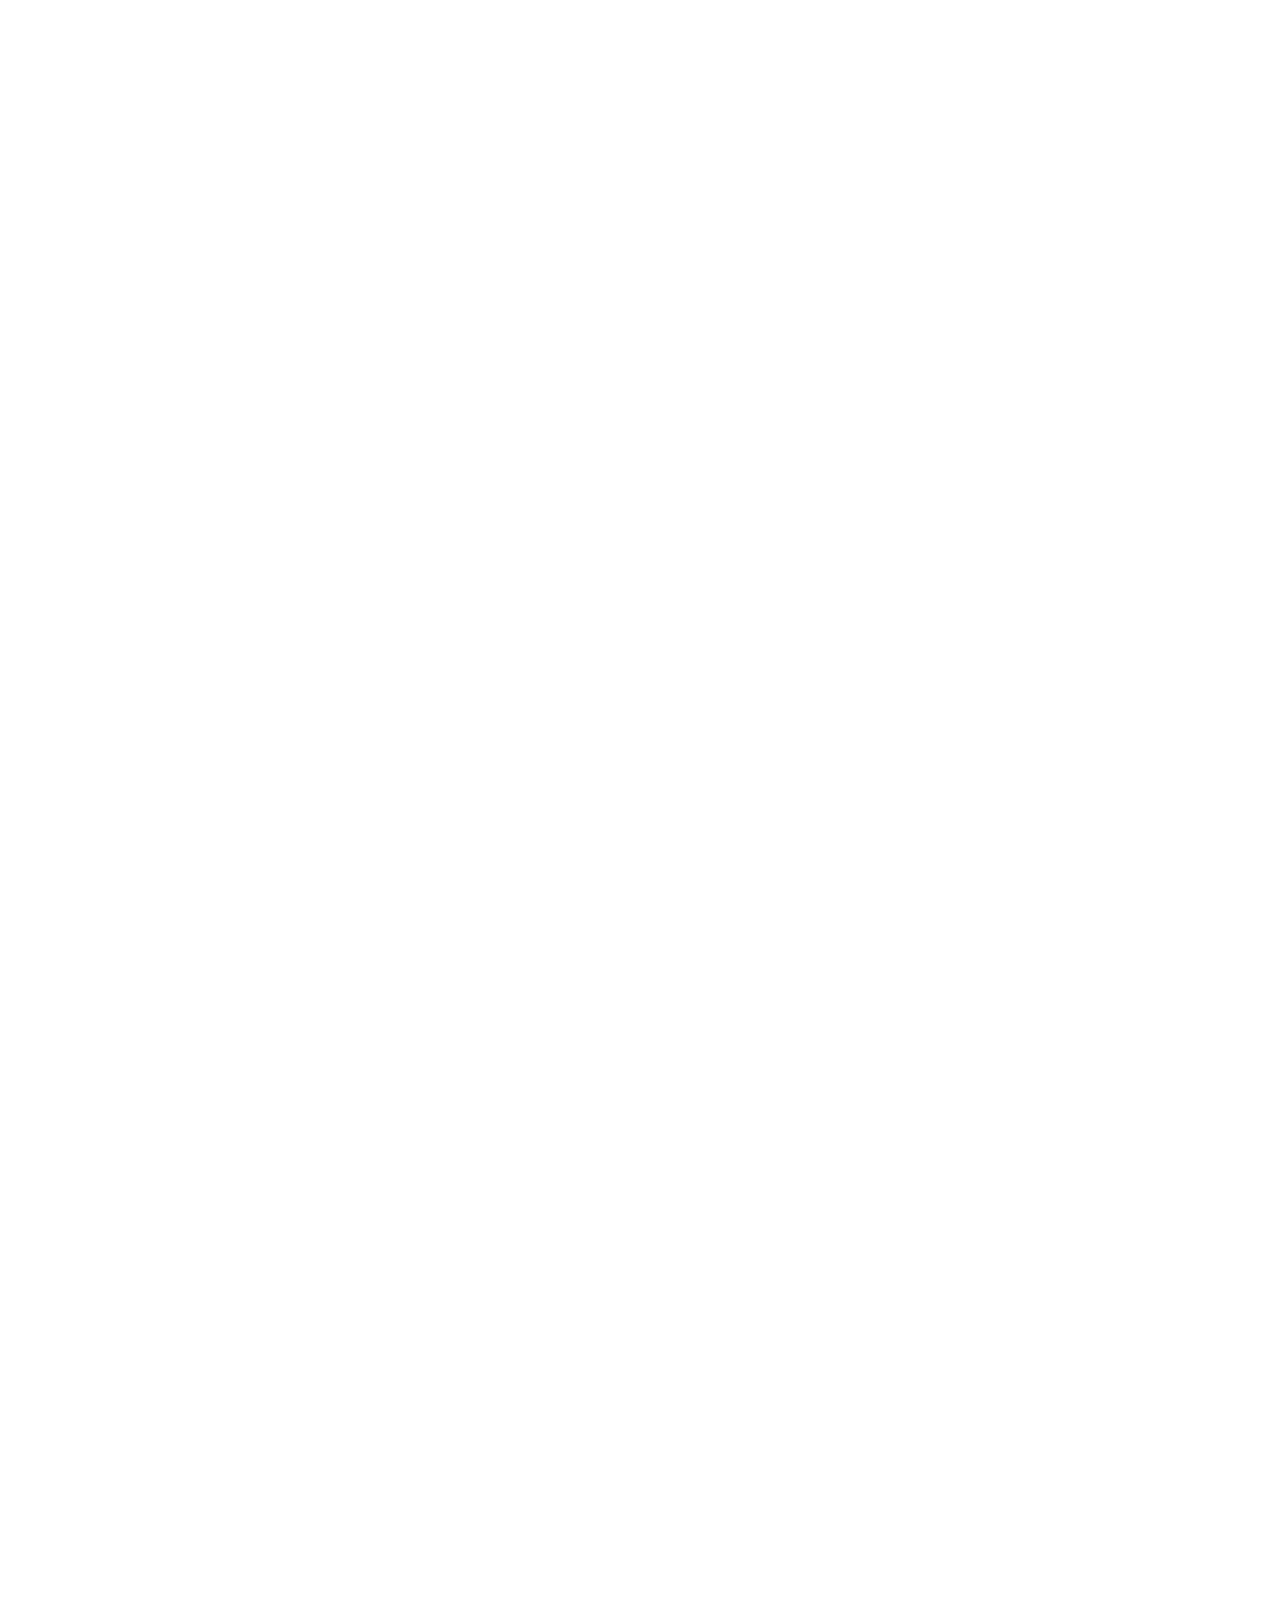
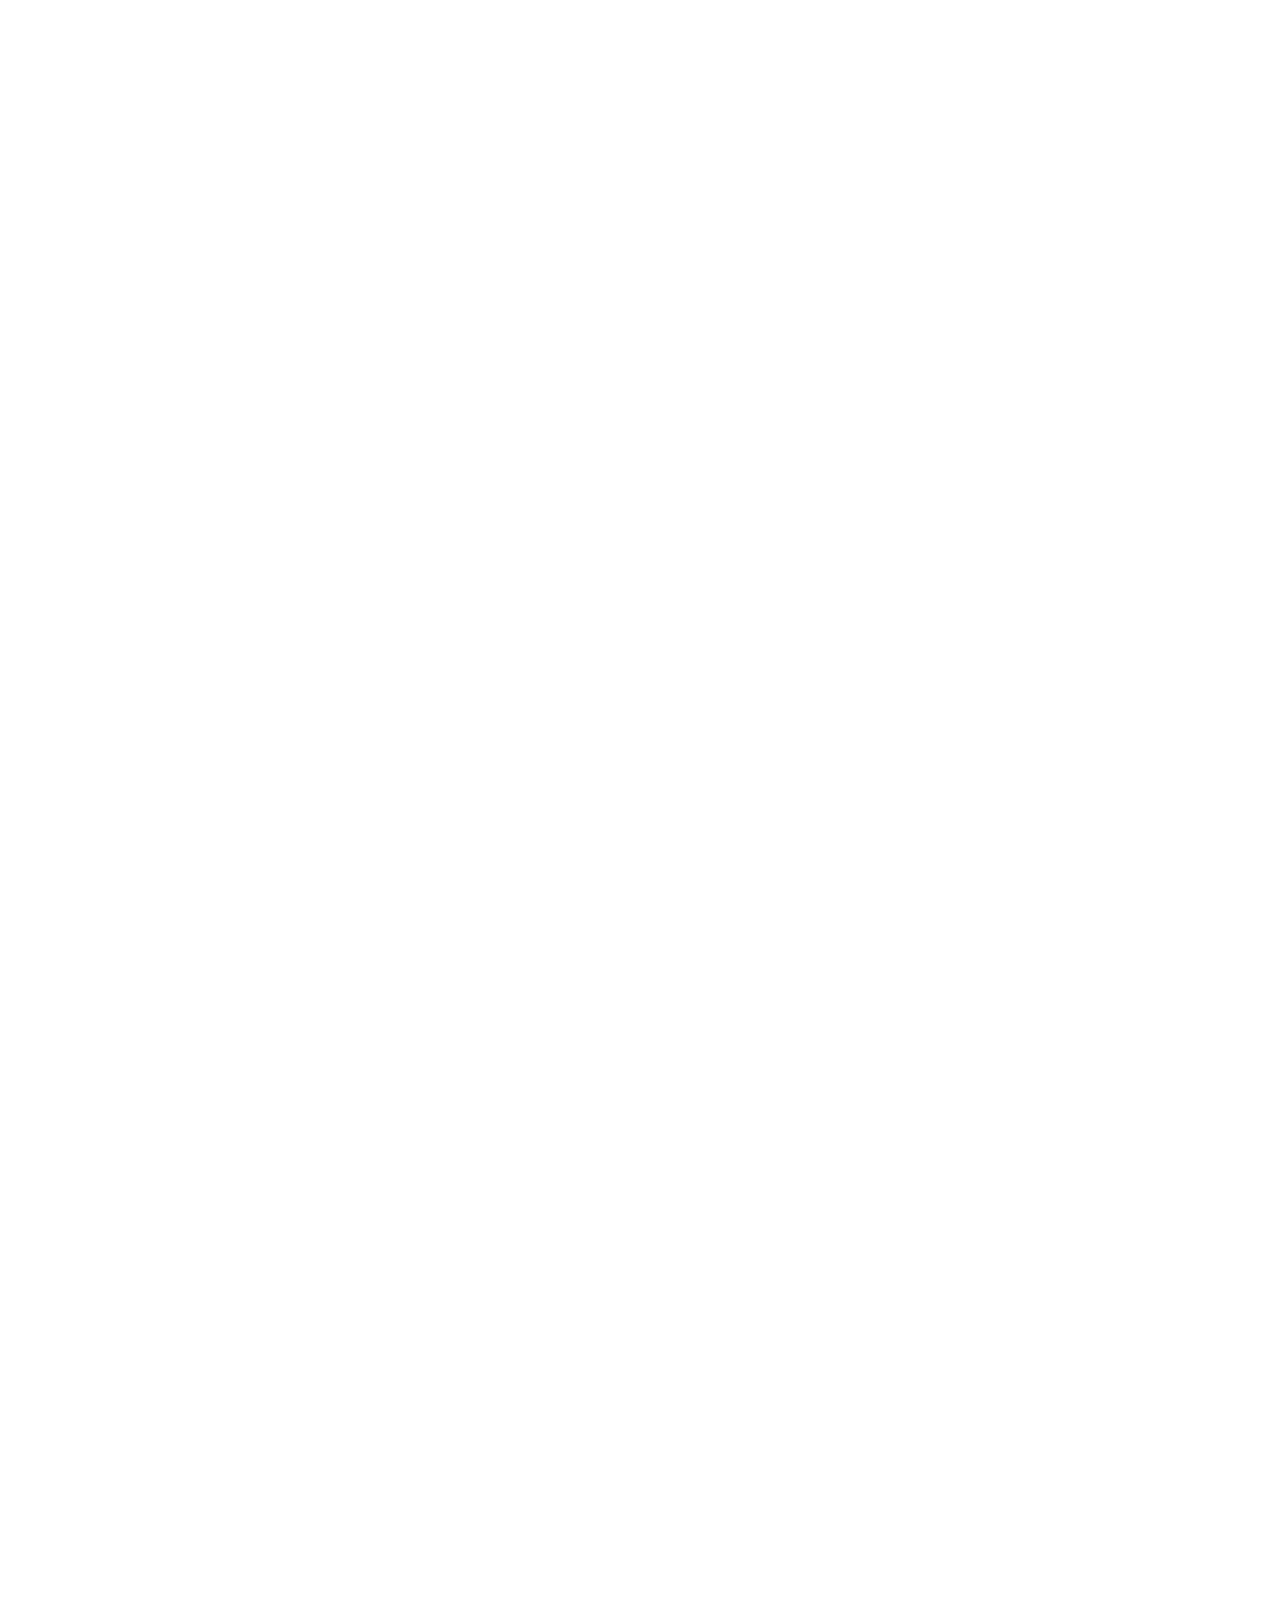
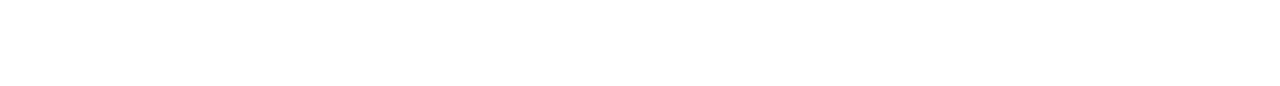
==== commit 6a2745dd: "Update index.html" ====
--- a/index.html
+++ b/index.html
@@ -52,11 +52,14 @@
 															
 <font size="3"><p>
 
+Deniz Rudin. accepted w/revisions. <b>Embedded Intonation and Quotative Complements to Verbs of Speech</b>. <i>Linguistic Inquiry</i>/ 
+	[<a href="https://lingbuzz.net/lingbuzz/007308">Current draft</a>]<br/><br/>
+
 Deniz Rudin. 2024. <b>Asserting epistemic modals</b>. <i>Linguistics and Philosophy</i>. (Published online 10 December) 
 	[<a href="https://link.springer.com/article/10.1007/s10988-024-09423-7">Open-Access PDF</a>]<br/><br/>
 
-<a href="https://rotom.github.io/">Roberts, Tom</a> & Deniz Rudin. to appear. <b>Polarity reversal questions and the semantics of prosodic integration</b>. In <i>Proceedings of Sinn und Bedeutung 28</i>. 
-[<a href="https://lingbuzz.net/lingbuzz/007859">Preprint</a>]<br/><br/>
+<a href="https://rotom.github.io/">Roberts, Tom</a> & Deniz Rudin. 2024. <b>Polarity reversal questions and the semantics of prosodic integration</b>. In <i>Proceedings of Sinn und Bedeutung 28</i>. 
+[<a href="https://ojs.ub.uni-konstanz.de/sub/index.php/sub/article/view/1158/1120">PDF</a>]<br/><br/>
 	
 	<a href="https://catherinerudin.github.io/">Rudin, Catherine</a> & Deniz Rudin. 2022. <b>On rising intonation in Balkan Slavic</b>. <i>Journal of Slavic Linguistics</i> (Special issue: proceedings of FASL 29)</i>. 
 [<a href="http://ojs.ung.si/index.php/JSL/article/view/88">PDF</a>]<br/><br/>
@@ -111,12 +114,7 @@
 Rudin, Deniz, Karl DeVries, Karen Duek, <a href="https://people.ucsc.edu/~knkraus/">Kelsey Kraus</a> & <a href="https://people.ucsc.edu/~abrsvn/">Adrian Brasoveanu</a>. 2016. <b>The Semantics of Corrections</b>. In <i>Logic, Language, Information, and Computation: 23rd International Workshop</i>: 358-374. 
 [<a href="papers/Rudin_et_al_wollic_2016_proceedings.pdf">Penultimate draft</a>] 
 								[<a href="http://www.springer.com/br/book/9783662529201">Springer volume</a>]<br/><br/></p></font>
-								<header>
-<h2>Manuscripts</h2>
-						</header>
-
-<font size="3"><p><b>Embedded Intonation and Quotative Complements to Verbs of Speech</b> 
-	[<a href="papers/rudin_2024_embedded_intonation.pdf">Draft of May 2024</a>]<br/><br/></p></font>
+								
 						<header>
 <h2>Handouts</h2>
 						</header>
